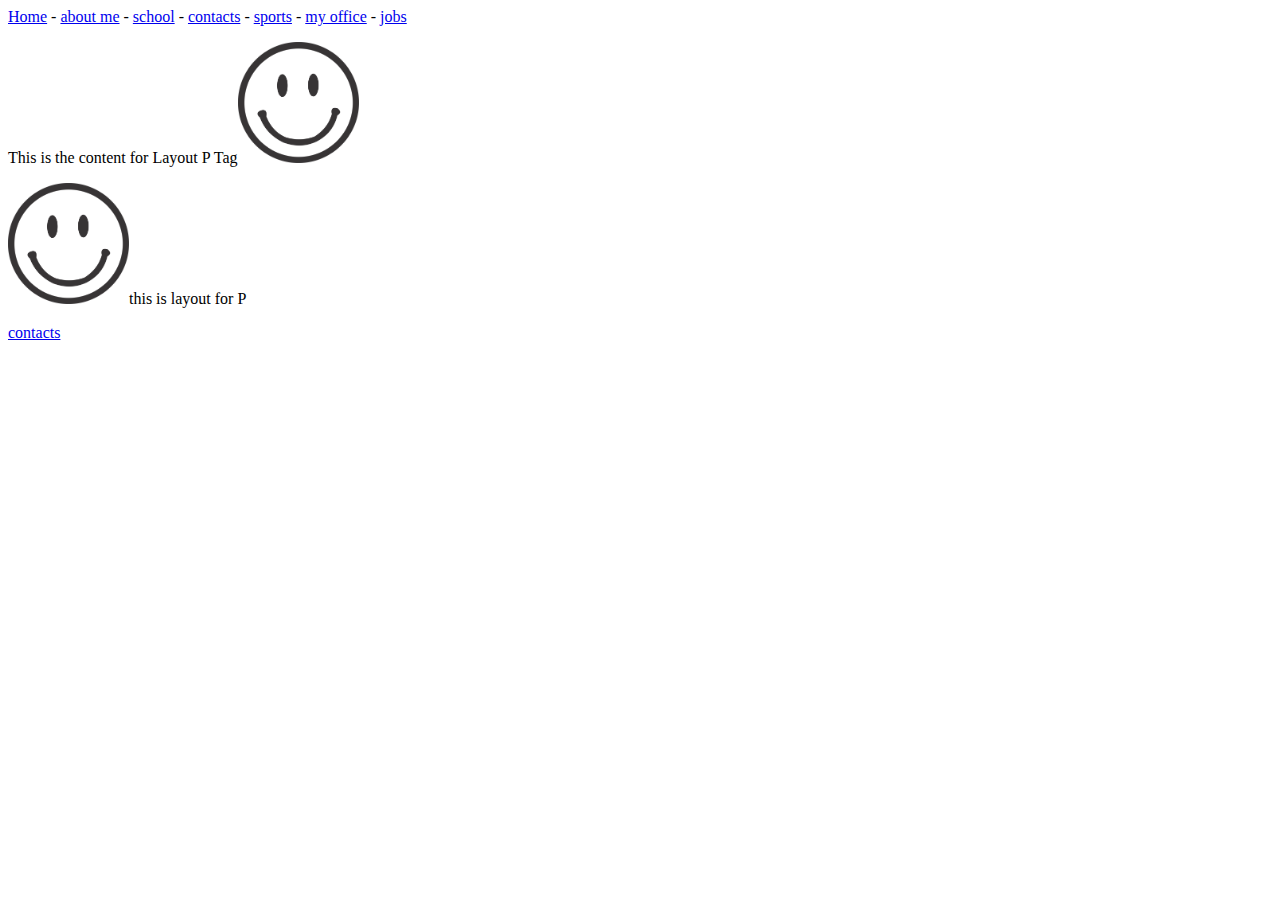
==== about_me.html @ aaffac52 "first commit" ====
<!doctype html>
<html lang="en">
<head>
<meta charset="utf-8">
<title>about me</title>
</head>

<body>
	<nav><a href="index.html">Home</a> - <a href="about_me.html">about me</a> - <a href="school.html">school</a> - <a href="contacts.html">contacts</a> - <a href="sports.html">sports</a> - <a href="myoffice.html">my office</a> - <a href="jobs.html">jobs</a> </nav>
	<p>This is the content for Layout P Tag<img src="smiley-face.png" width="121" height="121" alt=""></p>
	<p><img src="smiley-face.png" width="121" height="121" alt="">this is layout for P</p>
<footer><a href="contacts.html">contacts</a></footer>
</body>
</html>
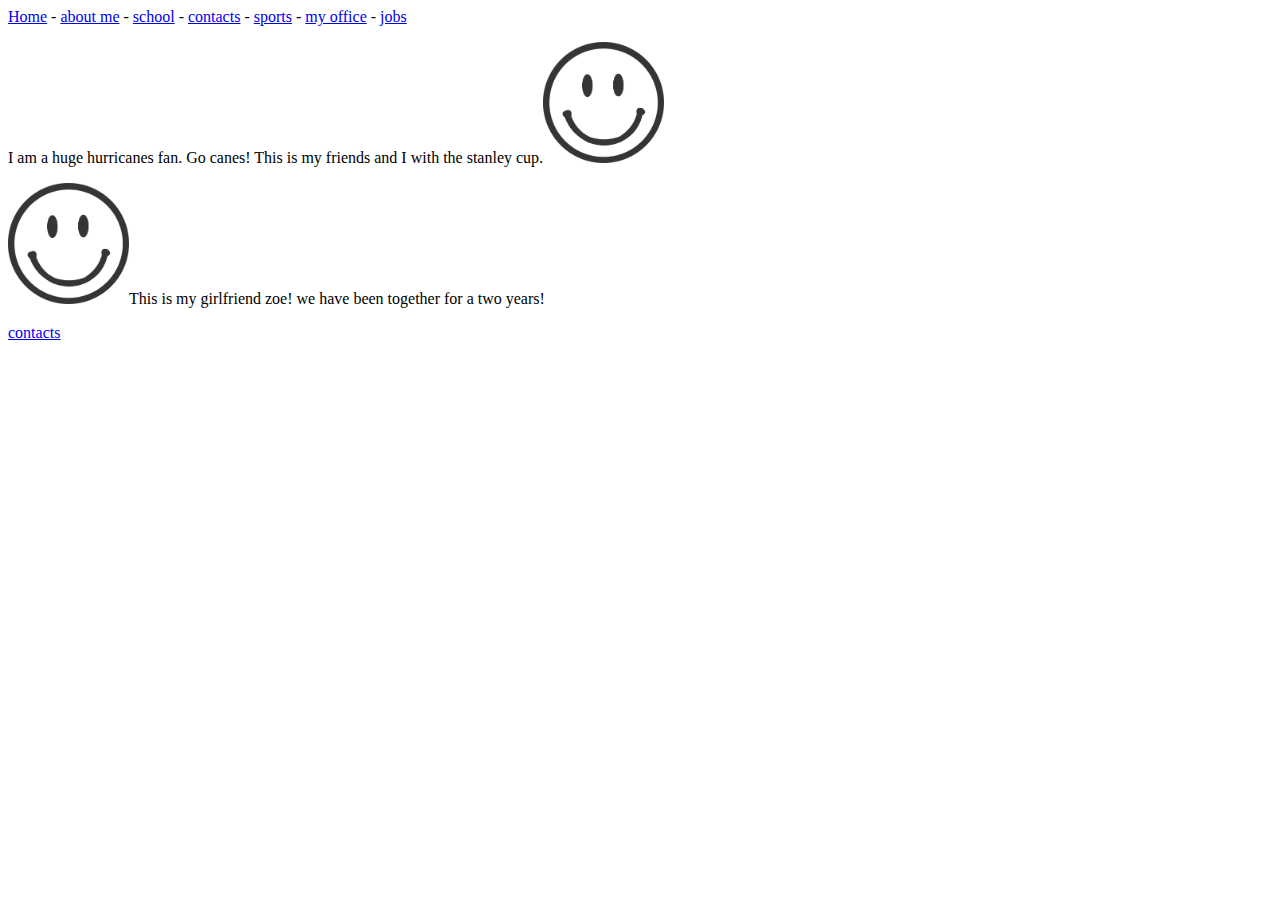
==== commit cf3cef80: "Update about_me.html" ====
--- a/about_me.html
+++ b/about_me.html
@@ -7,8 +7,8 @@
 
 <body>
 	<nav><a href="index.html">Home</a> - <a href="about_me.html">about me</a> - <a href="school.html">school</a> - <a href="contacts.html">contacts</a> - <a href="sports.html">sports</a> - <a href="myoffice.html">my office</a> - <a href="jobs.html">jobs</a> </nav>
-	<p>This is the content for Layout P Tag<img src="smiley-face.png" width="121" height="121" alt=""></p>
-	<p><img src="smiley-face.png" width="121" height="121" alt="">this is layout for P</p>
+	<p> I am a huge hurricanes fan. Go canes! This  is my friends and I with the stanley cup.<img src="smiley-face.png" width="121" height="121" alt=""></p>
+	<p><img src="smiley-face.png" width="121" height="121" alt="">This is my girlfriend zoe! we have been together for a two years!</p>
 <footer><a href="contacts.html">contacts</a></footer>
 </body>
 </html>
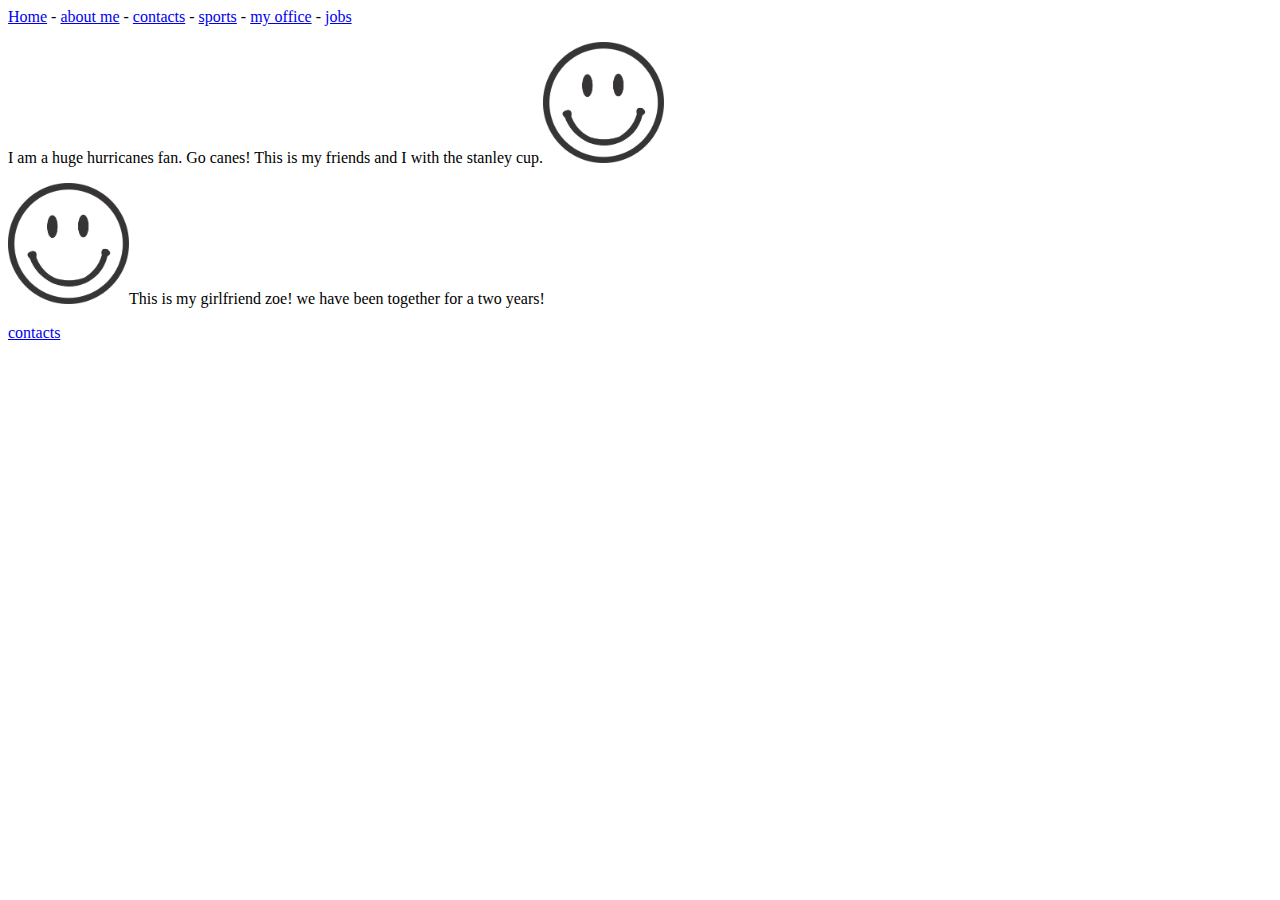
==== commit 3cd7faf4: "Update about_me.html" ====
--- a/about_me.html
+++ b/about_me.html
@@ -6,7 +6,7 @@
 </head>
 
 <body>
-	<nav><a href="index.html">Home</a> - <a href="about_me.html">about me</a> - <a href="school.html">school</a> - <a href="contacts.html">contacts</a> - <a href="sports.html">sports</a> - <a href="myoffice.html">my office</a> - <a href="jobs.html">jobs</a> </nav>
+	<nav><a href="index.html">Home</a> - <a href="about_me.html">about me</a> - <a href="contacts.html">contacts</a> - <a href="sports.html">sports</a> - <a href="myoffice.html">my office</a> - <a href="jobs.html">jobs</a> </nav>
 	<p> I am a huge hurricanes fan. Go canes! This  is my friends and I with the stanley cup.<img src="smiley-face.png" width="121" height="121" alt=""></p>
 	<p><img src="smiley-face.png" width="121" height="121" alt="">This is my girlfriend zoe! we have been together for a two years!</p>
 <footer><a href="contacts.html">contacts</a></footer>
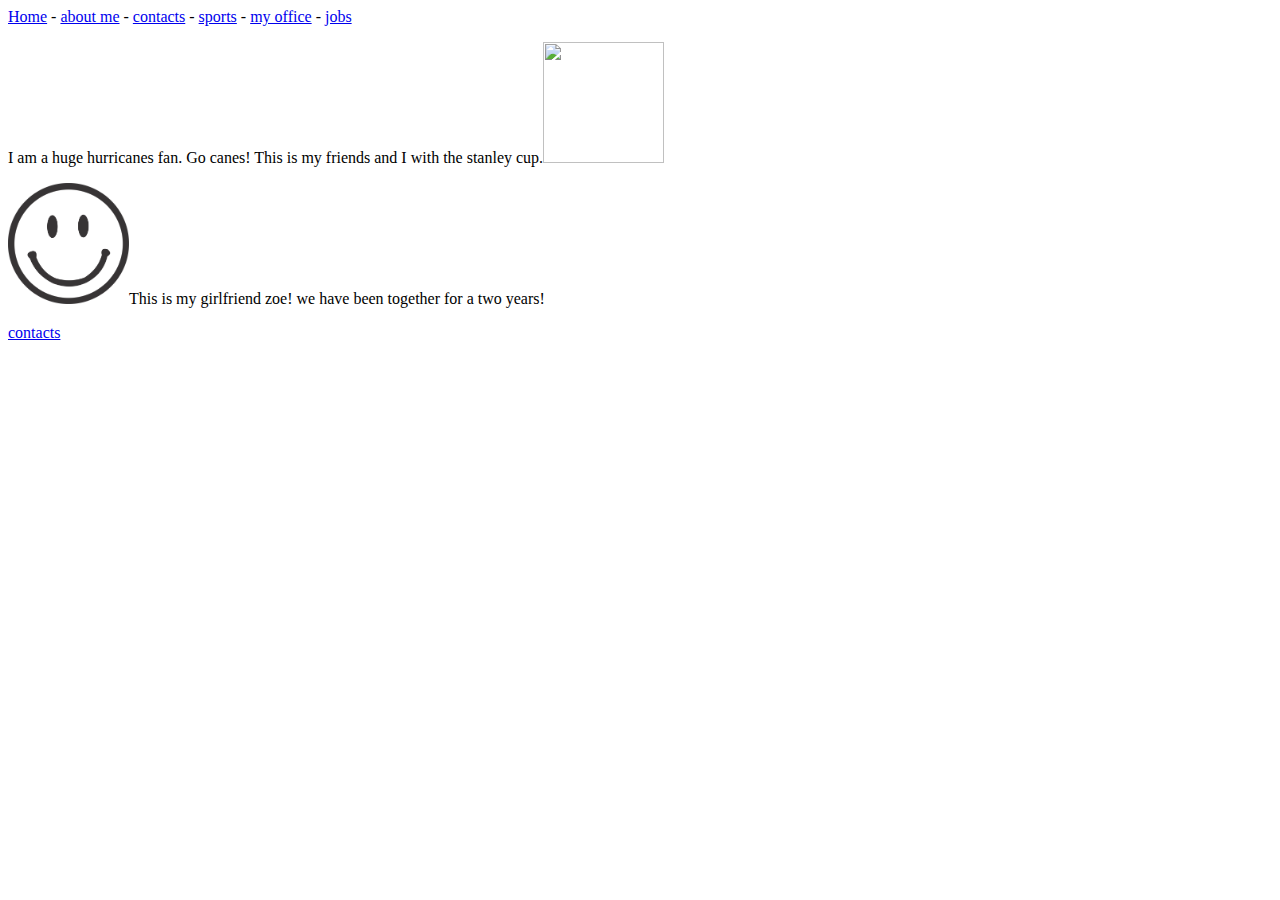
==== commit 4d5b3e66: "Update about_me.html" ====
--- a/about_me.html
+++ b/about_me.html
@@ -7,7 +7,7 @@
 
 <body>
 	<nav><a href="index.html">Home</a> - <a href="about_me.html">about me</a> - <a href="contacts.html">contacts</a> - <a href="sports.html">sports</a> - <a href="myoffice.html">my office</a> - <a href="jobs.html">jobs</a> </nav>
-	<p> I am a huge hurricanes fan. Go canes! This  is my friends and I with the stanley cup.<img src="smiley-face.png" width="121" height="121" alt=""></p>
+	<p> I am a huge hurricanes fan. Go canes! This  is my friends and I with the stanley cup.<img src="stanleycup.png" width="121" height="121" alt=""></p>
 	<p><img src="smiley-face.png" width="121" height="121" alt="">This is my girlfriend zoe! we have been together for a two years!</p>
 <footer><a href="contacts.html">contacts</a></footer>
 </body>
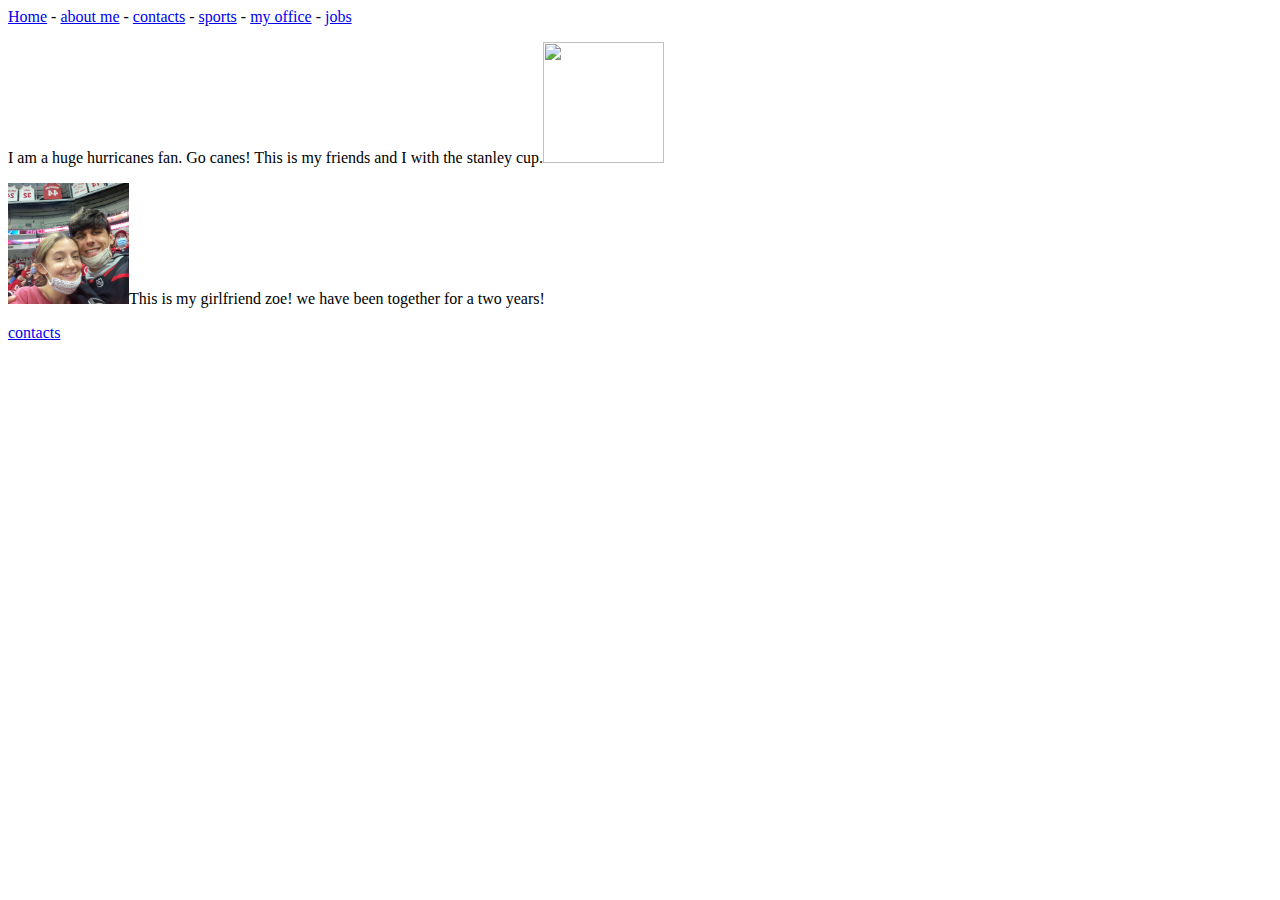
==== commit b50ff301: "Update about_me.html" ====
--- a/about_me.html
+++ b/about_me.html
@@ -8,7 +8,7 @@
 <body>
 	<nav><a href="index.html">Home</a> - <a href="about_me.html">about me</a> - <a href="contacts.html">contacts</a> - <a href="sports.html">sports</a> - <a href="myoffice.html">my office</a> - <a href="jobs.html">jobs</a> </nav>
 	<p> I am a huge hurricanes fan. Go canes! This  is my friends and I with the stanley cup.<img src="stanleycup.png" width="121" height="121" alt=""></p>
-	<p><img src="smiley-face.png" width="121" height="121" alt="">This is my girlfriend zoe! we have been together for a two years!</p>
+	<p><img src="mygf.png" width="121" height="121" alt="">This is my girlfriend zoe! we have been together for a two years!</p>
 <footer><a href="contacts.html">contacts</a></footer>
 </body>
 </html>
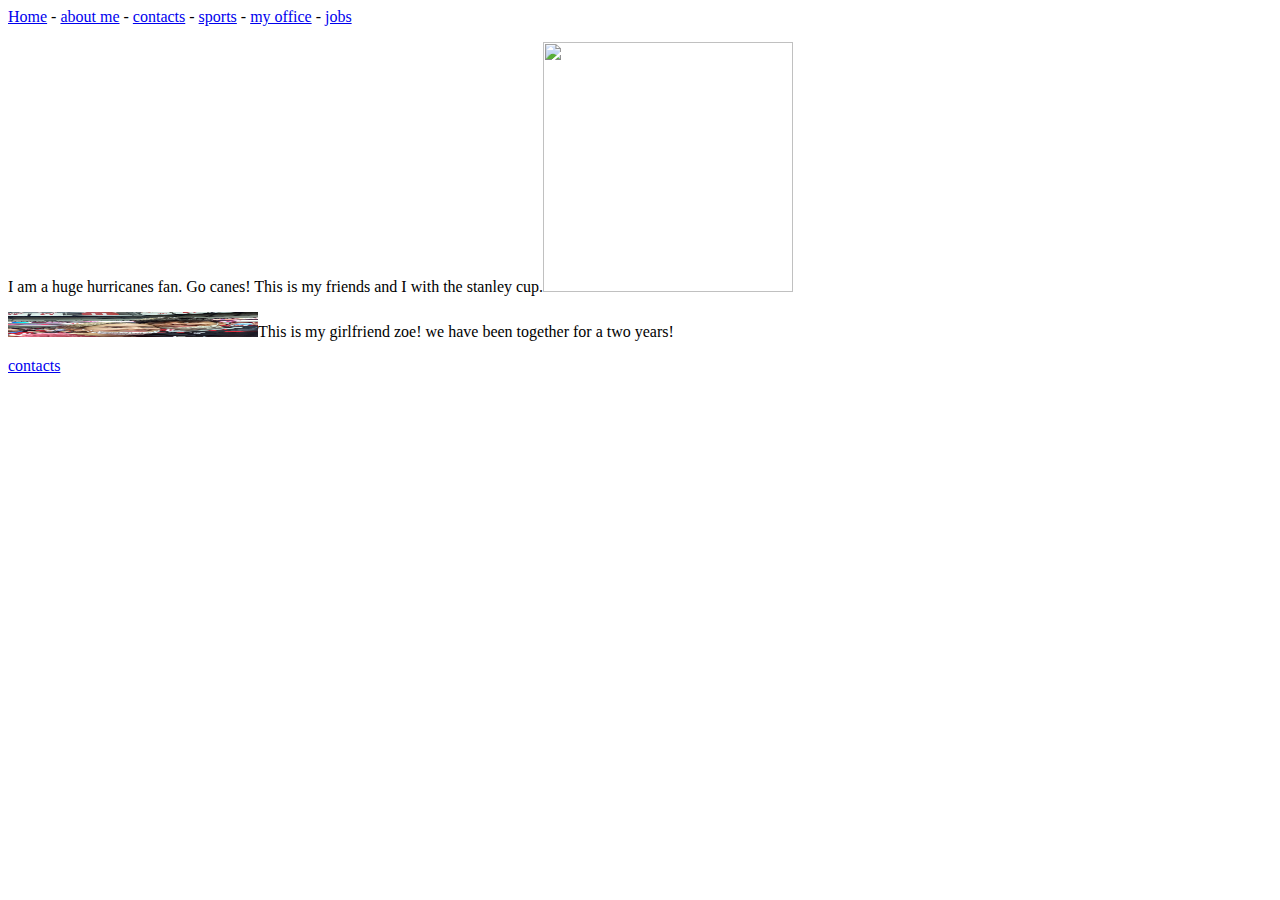
==== commit 6aa0d91d: "Update about_me.html" ====
--- a/about_me.html
+++ b/about_me.html
@@ -7,8 +7,8 @@
 
 <body>
 	<nav><a href="index.html">Home</a> - <a href="about_me.html">about me</a> - <a href="contacts.html">contacts</a> - <a href="sports.html">sports</a> - <a href="myoffice.html">my office</a> - <a href="jobs.html">jobs</a> </nav>
-	<p> I am a huge hurricanes fan. Go canes! This  is my friends and I with the stanley cup.<img src="stanleycup.png" width="121" height="121" alt=""></p>
-	<p><img src="mygf.png" width="121" height="121" alt="">This is my girlfriend zoe! we have been together for a two years!</p>
+	<p> I am a huge hurricanes fan. Go canes! This  is my friends and I with the stanley cup.<img src="stanleycup.png" width="250" height="250" alt=""></p>
+	<p><img src="mygf.png" width="250" height="25o" alt="">This is my girlfriend zoe! we have been together for a two years!</p>
 <footer><a href="contacts.html">contacts</a></footer>
 </body>
 </html>
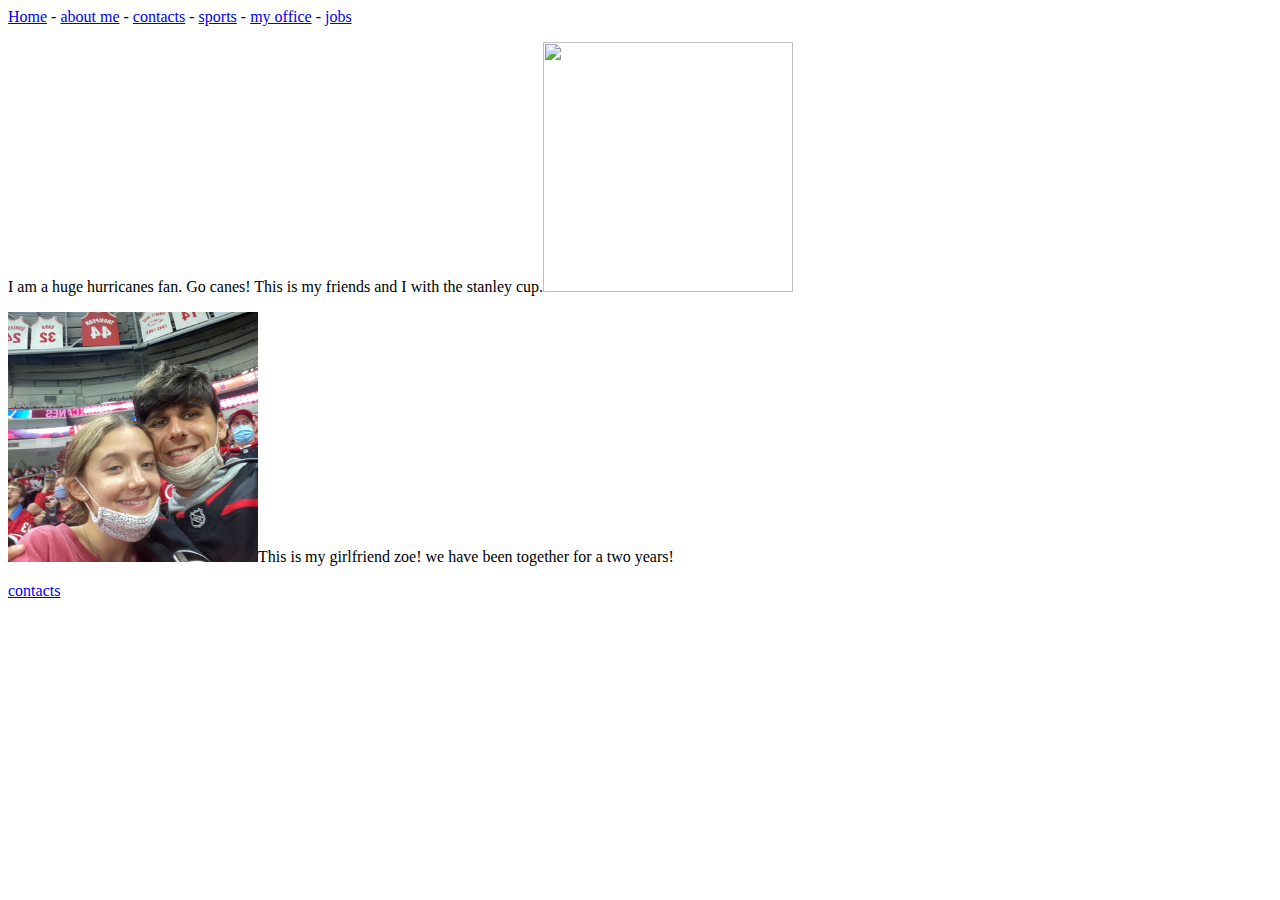
==== commit 1798113e: "Update about_me.html" ====
--- a/about_me.html
+++ b/about_me.html
@@ -8,7 +8,7 @@
 <body>
 	<nav><a href="index.html">Home</a> - <a href="about_me.html">about me</a> - <a href="contacts.html">contacts</a> - <a href="sports.html">sports</a> - <a href="myoffice.html">my office</a> - <a href="jobs.html">jobs</a> </nav>
 	<p> I am a huge hurricanes fan. Go canes! This  is my friends and I with the stanley cup.<img src="stanleycup.png" width="250" height="250" alt=""></p>
-	<p><img src="mygf.png" width="250" height="25o" alt="">This is my girlfriend zoe! we have been together for a two years!</p>
+	<p><img src="mygf.png" width="250" height="250" alt="">This is my girlfriend zoe! we have been together for a two years!</p>
 <footer><a href="contacts.html">contacts</a></footer>
 </body>
 </html>
